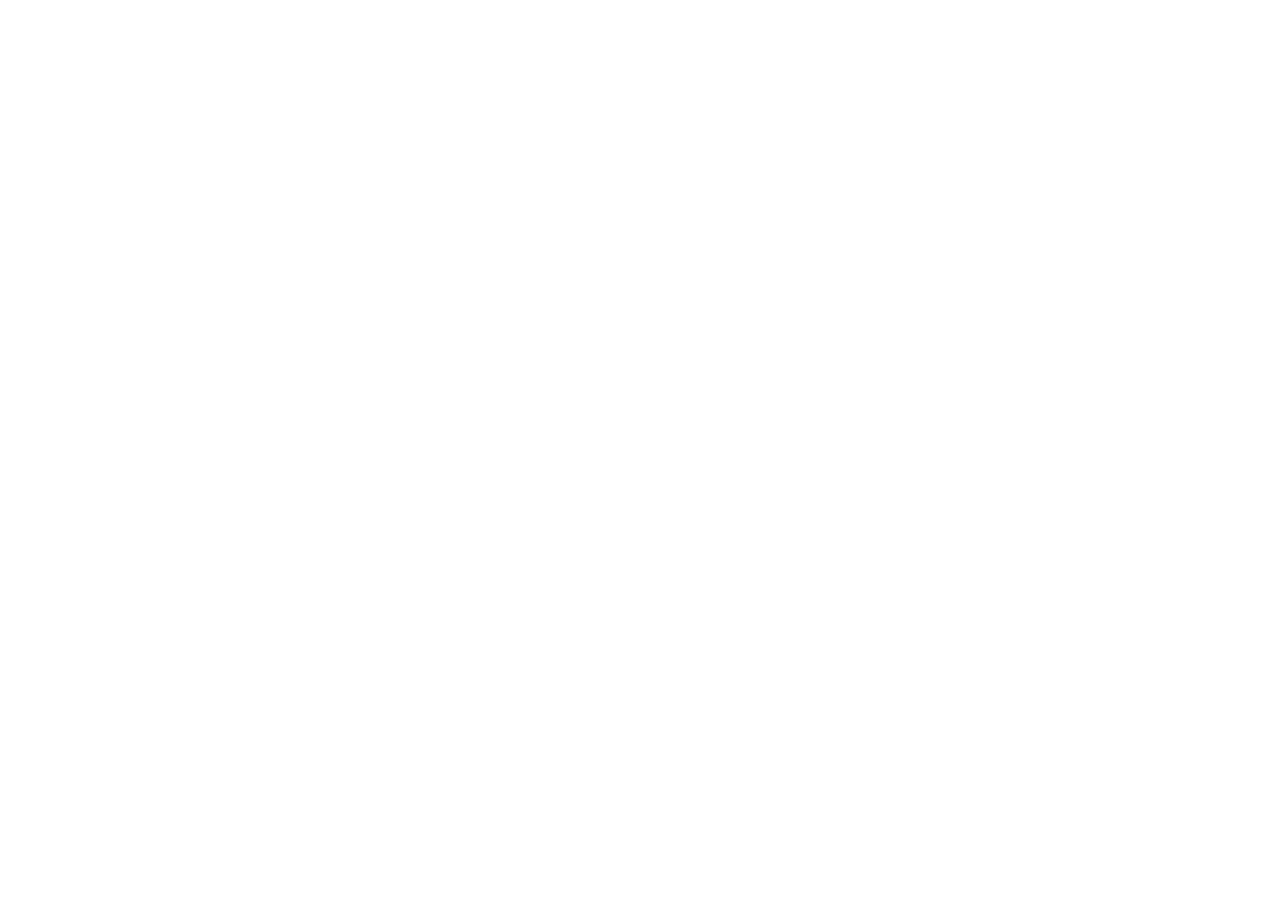
==== SMS/index.html @ 3ac6f600 "index.html added" ====
<!DOCTYPE html>
<html lang="en">
<head>
    <meta charset="UTF-8">
    <meta http-equiv="X-UA-Compatible" content="IE=edge">
    <meta name="viewport" content="width=device-width, initial-scale=1.0">
    <title>Document</title>
</head>
<body>
    
</body>
</html>
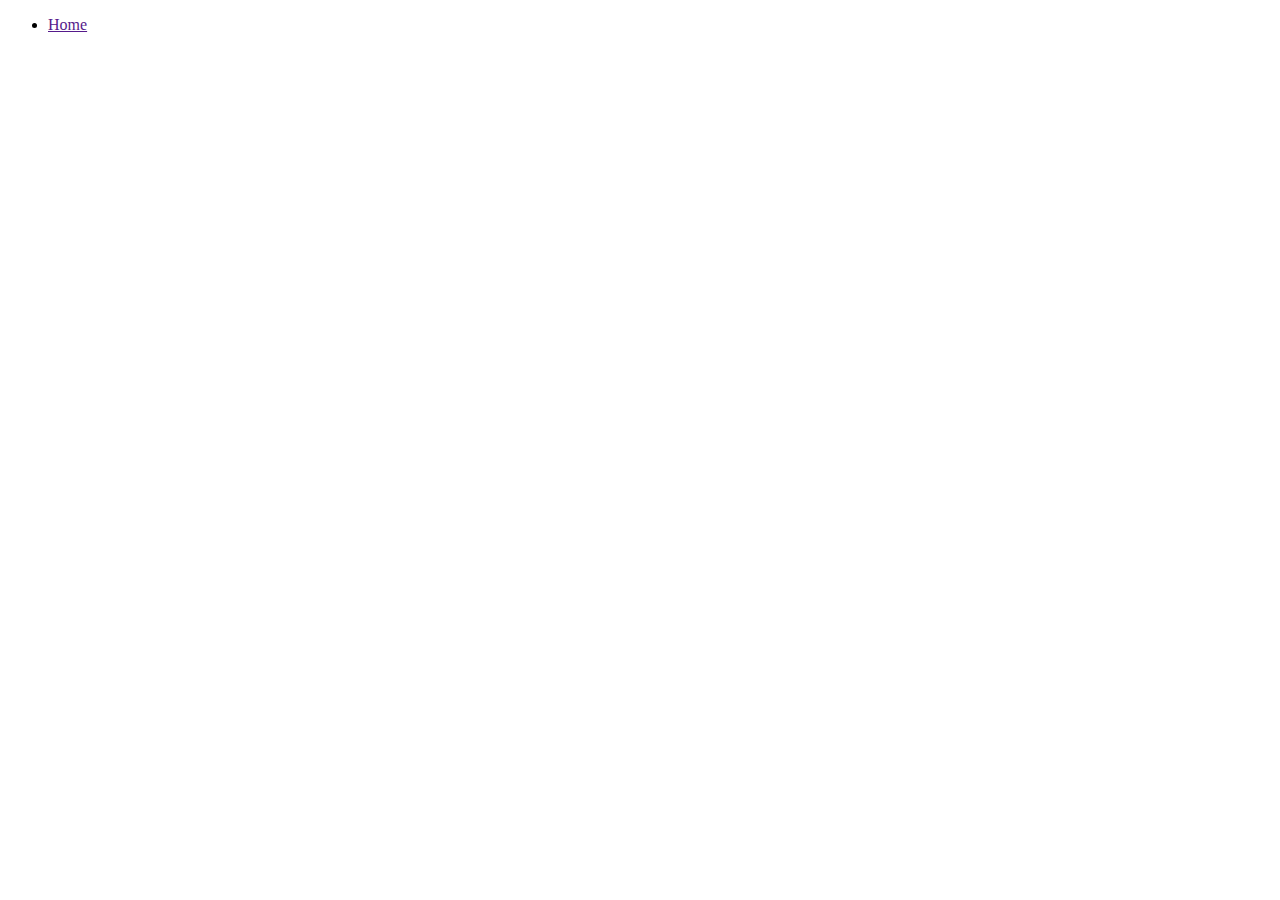
==== commit 29a2a3b9: "Update index.html" ====
--- a/SMS/index.html
+++ b/SMS/index.html
@@ -7,6 +7,13 @@
     <title>Document</title>
 </head>
 <body>
+    <div>
+            <ul>
+                    <li>
+                            <a href =''>Home</a>
+                    </li>
+            </ul>
+    </div>
     
 </body>
 </html>
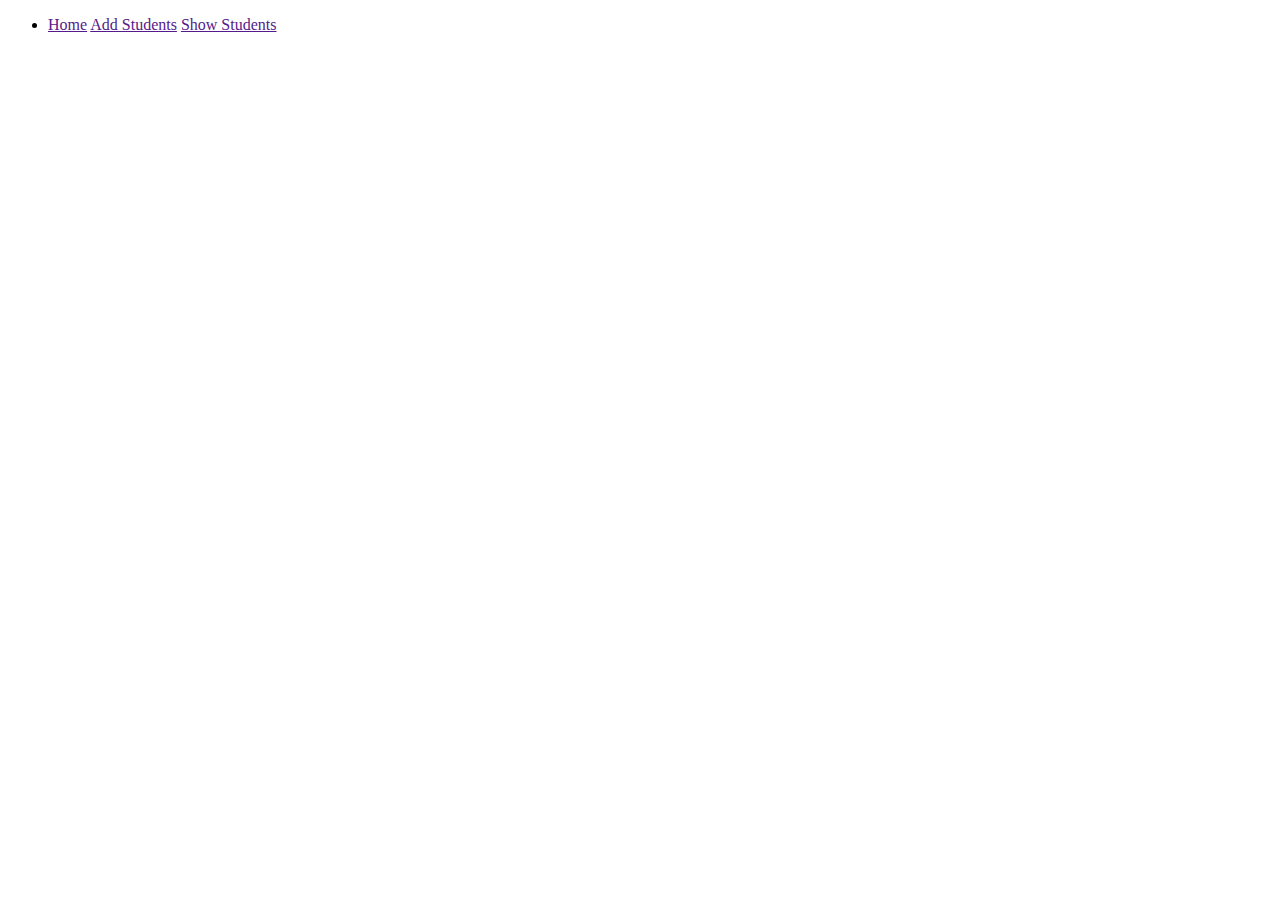
==== commit ea2a2998: "Tab added" ====
--- a/SMS/index.html
+++ b/SMS/index.html
@@ -11,6 +11,8 @@
             <ul>
                     <li>
                             <a href =''>Home</a>
+                            <a href =''>Add Students</a>
+                            <a href =''>Show Students</a>
                     </li>
             </ul>
     </div>
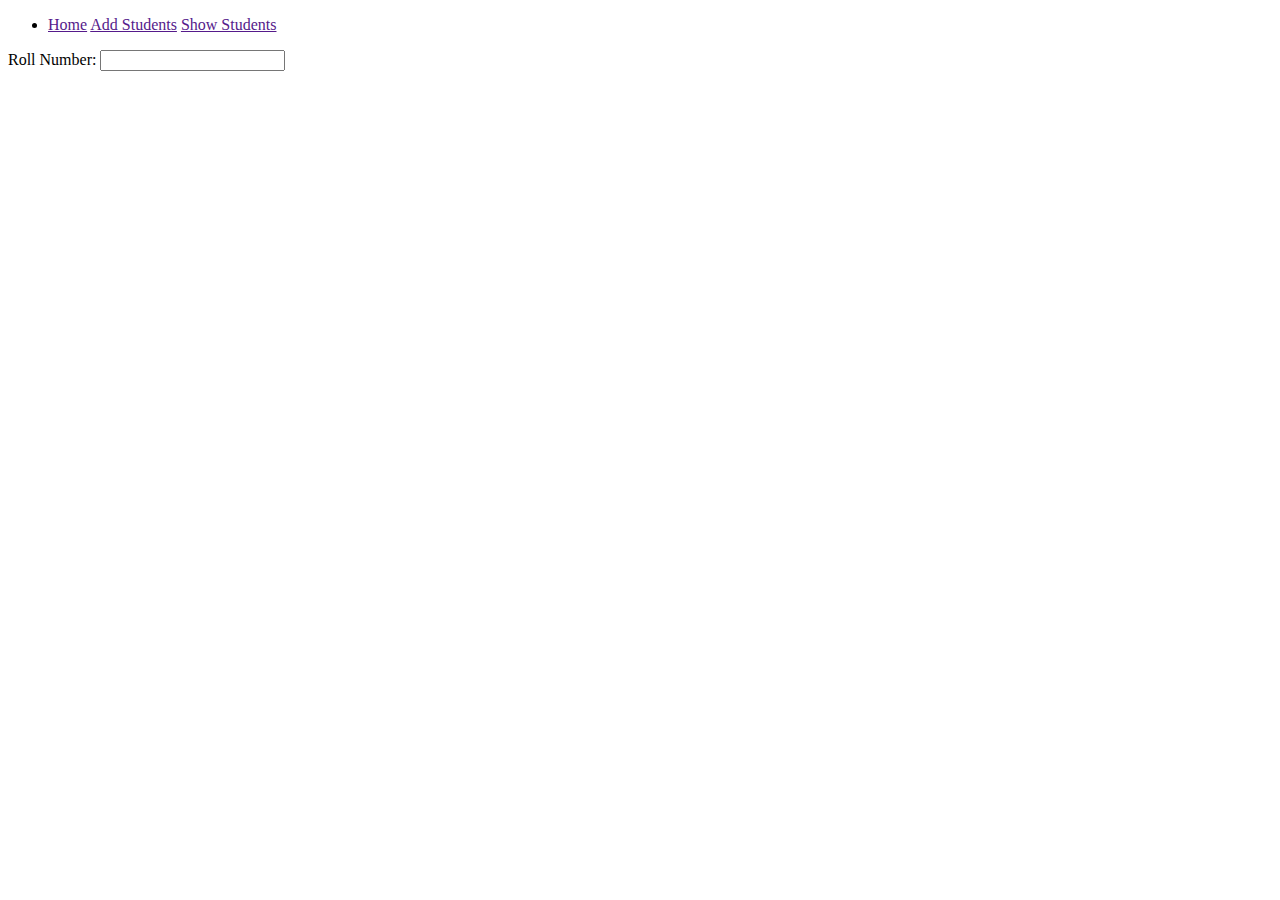
==== commit fc5ba1d6: "form added" ====
--- a/SMS/index.html
+++ b/SMS/index.html
@@ -7,7 +7,7 @@
     <title>Document</title>
 </head>
 <body>
-    <div>
+    <div class='Navbar'>
             <ul>
                     <li>
                             <a href =''>Home</a>
@@ -16,6 +16,12 @@
                     </li>
             </ul>
     </div>
+    <div>
+            <form method='post'>
+                    <label for='rn'>Roll Number:</label>
+                    <input type='number'>
+            </form>
+    </div>
     
 </body>
 </html>
